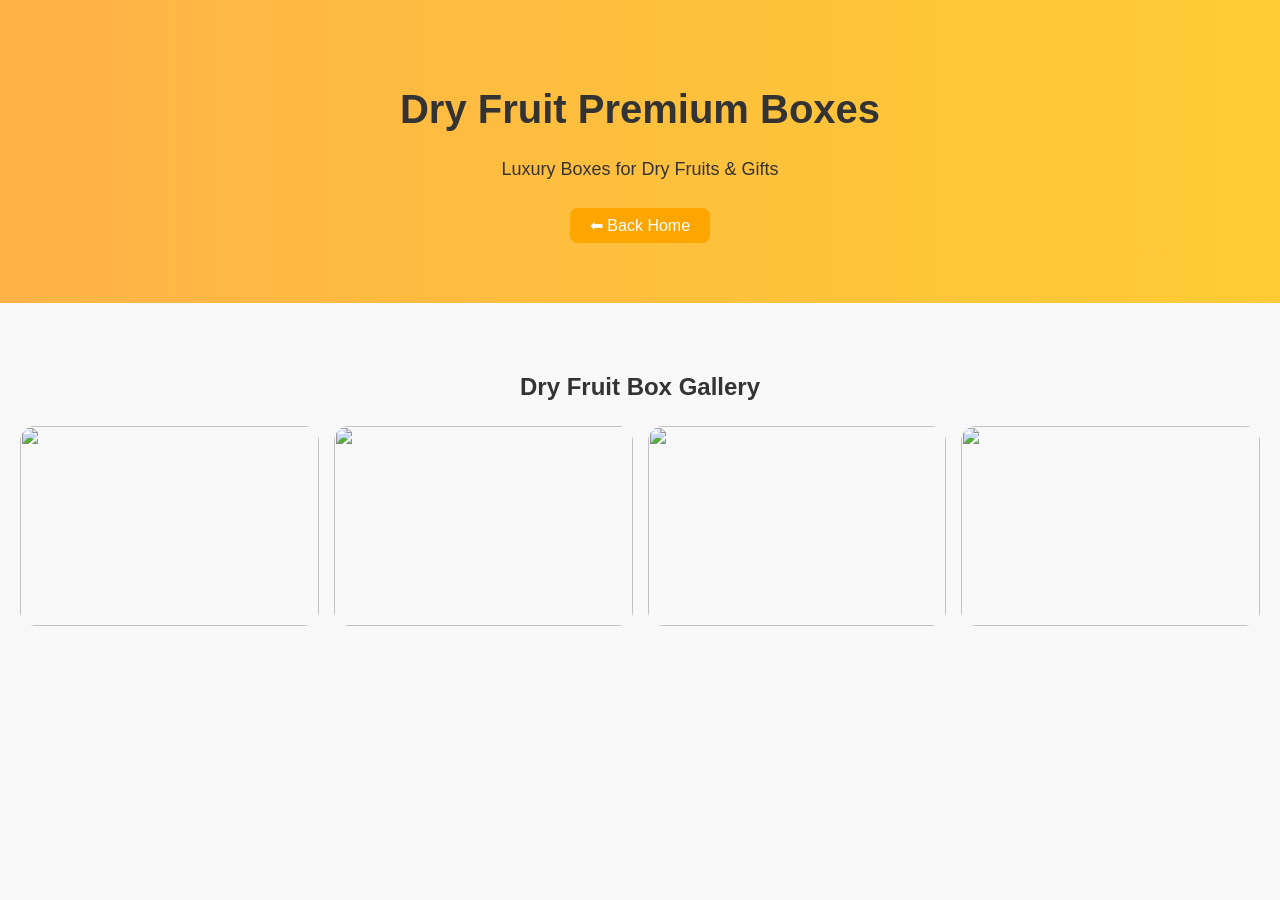
==== dry.html @ 17ae7b4a "Add files via upload" ====
<!DOCTYPE html>
<html lang="en">
<head>
  <meta charset="UTF-8">
  <meta name="viewport" content="width=device-width, initial-scale=1.0">
  <title>Dry Fruit Premium Boxes</title>
  <link rel="stylesheet" href="style.css">
</head>
<body>

<header class="hero">
  <h1>Dry Fruit Premium Boxes</h1>
  <p>Luxury Boxes for Dry Fruits & Gifts</p>
  <a href="index.html" class="small-btn">⬅ Back Home</a>
</header>

<section class="gallery">
  <h2>Dry Fruit Box Gallery</h2>

  <div class="gallery-grid">
    <img src="images/dryfruit1.jpg" onclick="openImg(this.src)">
    <img src="images/dryfruit2.jpg" onclick="openImg(this.src)">
    <img src="images/dryfruit3.jpg" onclick="openImg(this.src)">
    <img src="images/dryfruit4.jpg" onclick="openImg(this.src)">
  </div>
</section>

<div id="popup" onclick="closeImg()">
  <img id="popupImg">
</div>

<script>
function openImg(pic) {
  document.getElementById("popup").style.display = "flex";
  document.getElementById("popupImg").src = pic;
}
function closeImg() {
  document.getElementById("popup").style.display = "none";
}
</script>

</body>
</html>
---- style.css ----
body {
  margin: 0;
  font-family: Arial, sans-serif;
  background: #f8f8f8;
  color: #333;
}

/* HERO HEADER */
.hero {
  text-align: center;
  padding: 60px 20px;
  background: linear-gradient(to right, #ffb347, #ffcc33);
}

.hero h1 {
  font-size: 40px;
}

.hero p {
  font-size: 18px;
}

/* BUTTON */
.btn {
  display: inline-block;
  margin-top: 20px;
  padding: 12px 30px;
  background: #25D366;
  color: white;
  text-decoration: none;
  border-radius: 12px;
  font-size: 18px;
  transition: 0.3s;
}

.btn:hover {
  background: black;
  transform: scale(1.05);
}

/* PRODUCTS */
.products {
  padding: 50px 20px;
  text-align: center;
}

.product-grid {
  display: grid;
  grid-template-columns: repeat(auto-fit, minmax(250px, 1fr));
  gap: 20px;
  margin-top: 30px;
}

.box {
  background: white;
  padding: 20px;
  border-radius: 15px;
  box-shadow: 0 5px 15px rgba(0,0,0,0.1);
  transition: 0.3s;
}

.box:hover {
  transform: translateY(-8px);
}

.box img {
  width: 100%;
  height: 180px;
  border-radius: 12px;
  object-fit: cover;
}

.small-btn {
  display: inline-block;
  margin-top: 10px;
  padding: 8px 20px;
  background: orange;
  color: white;
  border-radius: 8px;
  text-decoration: none;
}

.small-btn:hover {
  background: black;
}

/* CONTACT */
.contact {
  padding: 50px 20px;
  text-align: center;
}

.contact-card {
  background: white;
  max-width: 500px;
  margin: auto;
  padding: 25px;
  border-radius: 15px;
  box-shadow: 0 5px 12px rgba(0,0,0,0.1);
}

iframe {
  margin-top: 25px;
  border-radius: 15px;
}

/* GALLERY */
.gallery {
  padding: 50px 20px;
  text-align: center;
}

.gallery-grid {
  display: grid;
  grid-template-columns: repeat(auto-fit, minmax(220px, 1fr));
  gap: 15px;
  margin-top: 25px;
}

.gallery-grid img {
  width: 100%;
  height: 200px;
  border-radius: 15px;
  object-fit: cover;
  cursor: pointer;
  transition: 0.3s;
}

.gallery-grid img:hover {
  transform: scale(1.05);
}

/* POPUP */
#popup {
  display: none;
  position: fixed;
  top: 0;
  left: 0;
  height: 100%;
  width: 100%;
  background: rgba(0,0,0,0.8);
  justify-content: center;
  align-items: center;
  z-index: 999;
}

#popup img {
  max-width: 90%;
  max-height: 80%;
  border-radius: 15px;
}

/* RESPONSIVE */
@media (max-width: 768px) {
  .hero h1 {
    font-size: 28px;
  }

  .btn {
    width: 80%;
    display: block;
    margin: 20px auto;
  }

  .gallery-grid img {
    height: 160px;
  }
}

@media (max-width: 480px) {
  .hero h1 {
    font-size: 24px;
  }

  .btn {
    width: 90%;
  }

  .gallery-grid img {
    height: 140px;
  }
}


form input, form select, form textarea {
  width: 90%;
  padding: 10px;
  margin: 8px 0;
  border: 1px solid #ccc;
  border-radius: 10px;
}

form button {
  border: none;
  cursor: pointer;
}

.rating {
  display: flex;
  justify-content: center;
  flex-direction: row-reverse;
  gap: 8px;
}

.rating input {
  display: none;
}

.rating label {
  font-size: 35px;
  color: #ccc;
  cursor: pointer;
  transition: 0.3s;
}

/* hover effect */
.rating label:hover,
.rating label:hover ~ label {
  color: gold;
}

/* selected rating */
.rating input:checked ~ label {
  color: gold;
}



/* FOOTER */
footer {
  background: black;
  color: white;
  text-align: center;
  padding: 15px;
}
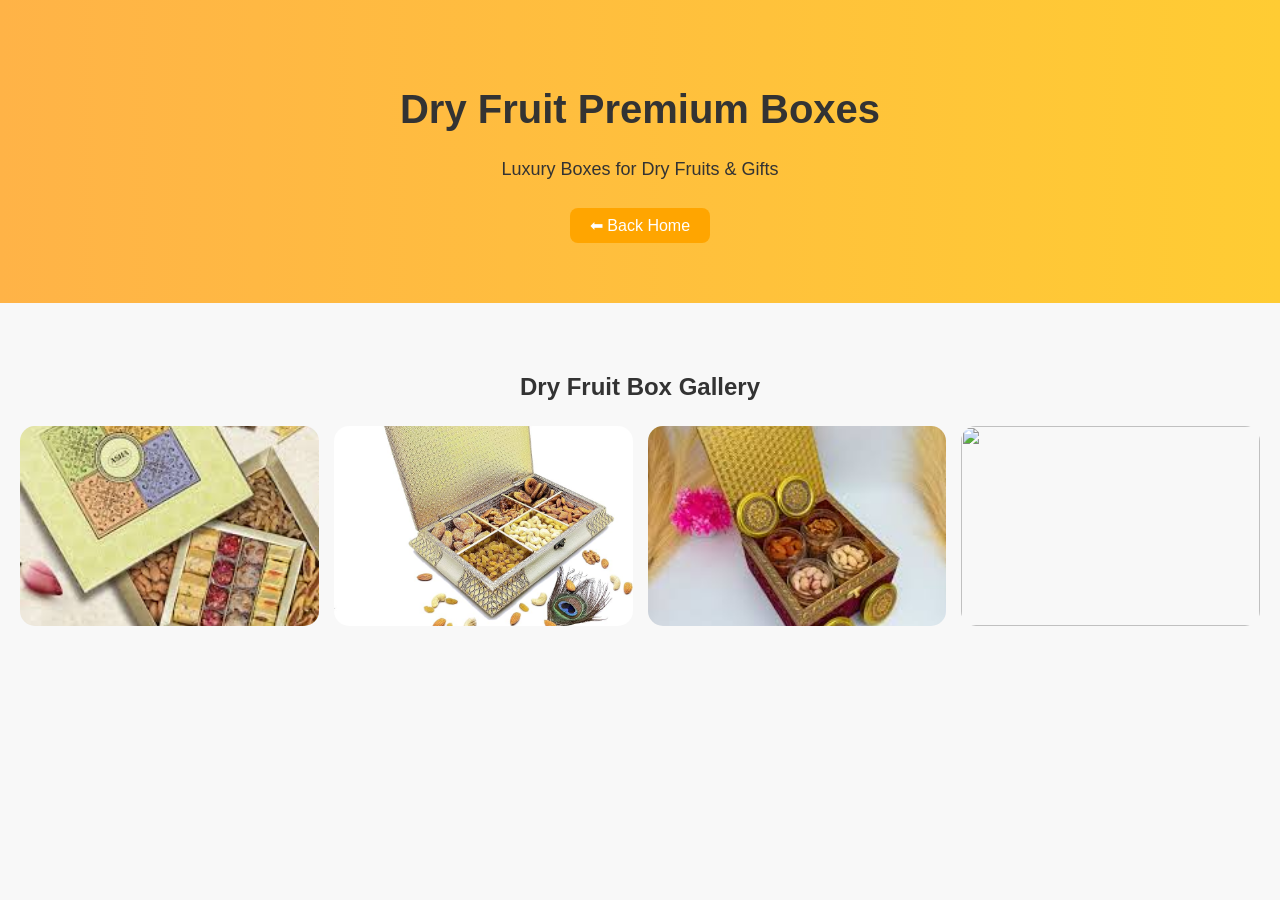
==== commit 68fb4276: "image edit name all" ====
--- a/dry.html
+++ b/dry.html
@@ -18,10 +18,10 @@
   <h2>Dry Fruit Box Gallery</h2>
 
   <div class="gallery-grid">
-    <img src="images/dryfruit1.jpg" onclick="openImg(this.src)">
-    <img src="images/dryfruit2.jpg" onclick="openImg(this.src)">
-    <img src="images/dryfruit3.jpg" onclick="openImg(this.src)">
-    <img src="images/dryfruit4.jpg" onclick="openImg(this.src)">
+    <img src="dryfruit1.jpg" onclick="openImg(this.src)">
+    <img src="dryfruit2.jpg" onclick="openImg(this.src)">
+    <img src="dryfruit3.jpg" onclick="openImg(this.src)">
+    <img src="dryfruit4.jpg" onclick="openImg(this.src)">
   </div>
 </section>
 
@@ -40,4 +40,5 @@
 </script>
 
 </body>
-</html>+
+</html>
